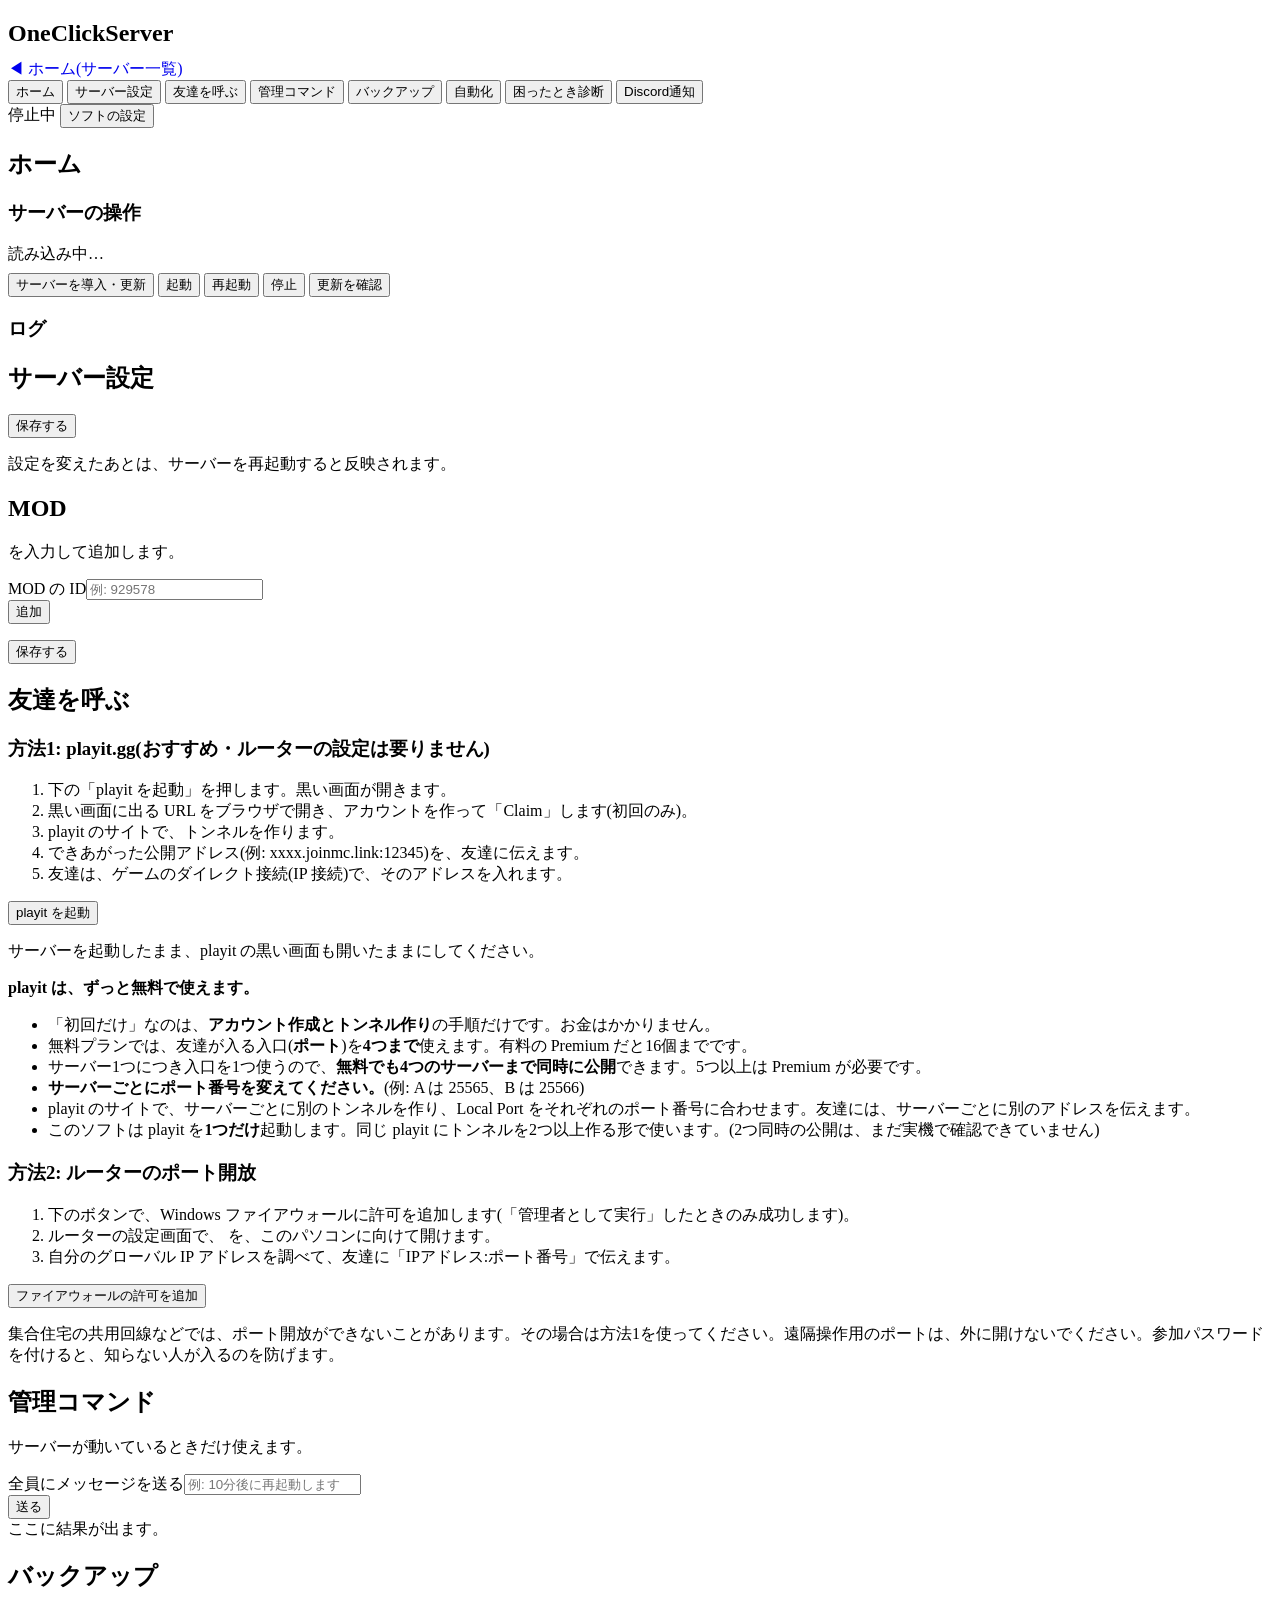
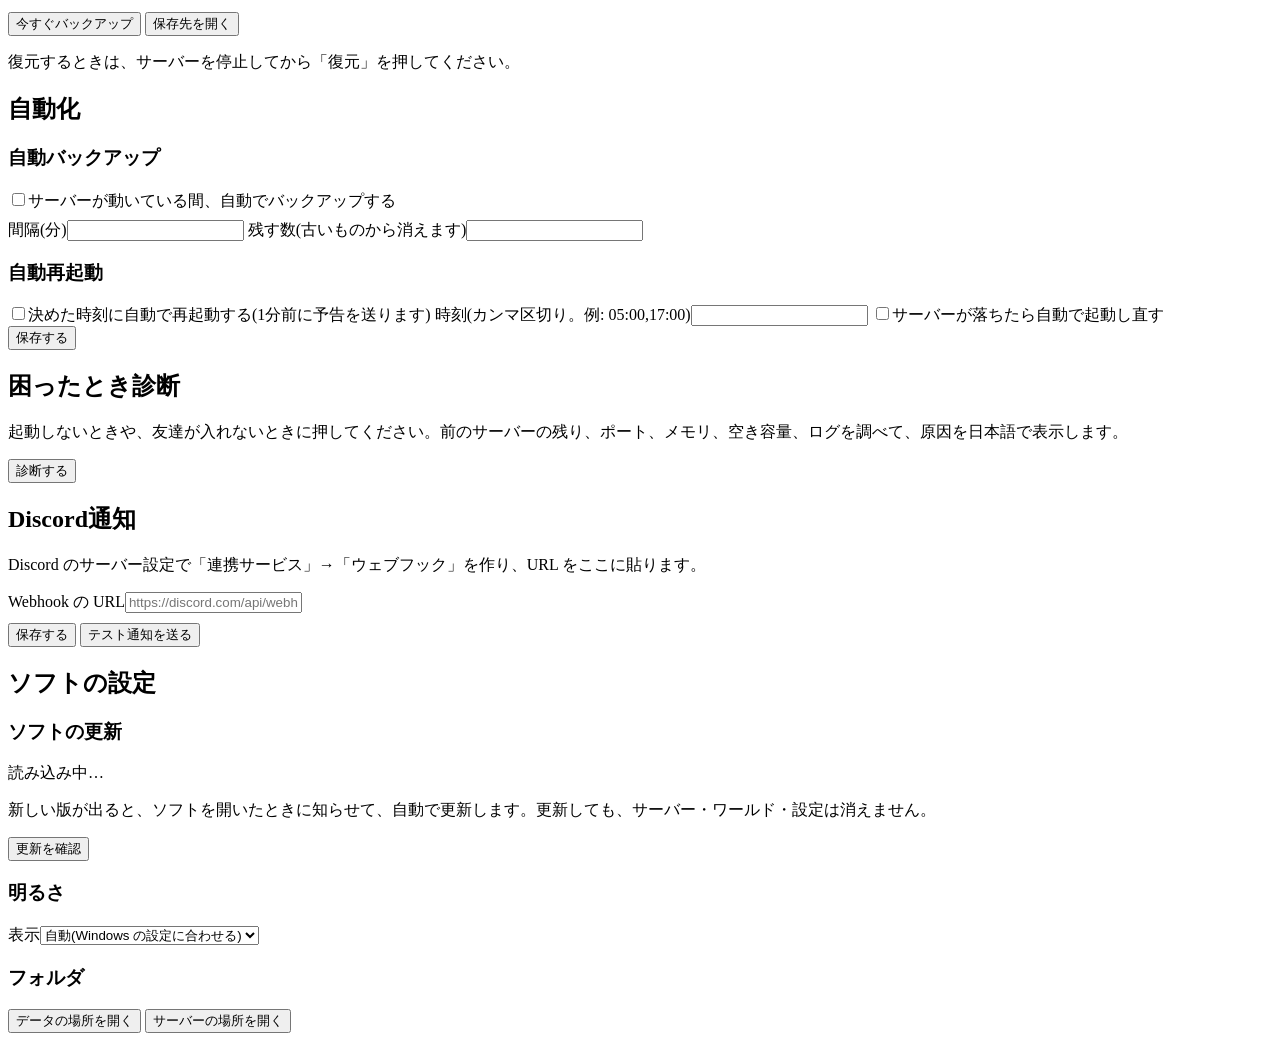
==== oneclick/web/game.html @ 1e384632 "OneClickServer 3.0.0: マイクラ・ARK・Palworld・Terrariaを1つにまとめた統合版 - マイクラ/ARK(ASA・ASE)/Palworld/Terraria のサ" ====
<!DOCTYPE html>
<html lang="ja" data-theme="auto">
<head>
<meta charset="utf-8">
<meta name="viewport" content="width=device-width, initial-scale=1">
<title>OneClickServer</title>
<meta name="token" content="__TOKEN__">
<link rel="stylesheet" href="/static/common.css">
</head>
<body>
<div id="app">
<aside id="tabs">
  <h1>OneClickServer</h1>
  <div class="small" id="gameBadge" style="margin:-8px 8px 10px;color:var(--side-text)"></div>
  <a class="nav" id="goHome" href="/" style="text-decoration:none;display:block">◀ ホーム(サーバー一覧)</a>
  <button class="nav active" data-p="home">ホーム</button>
  <button class="nav" data-p="settings">サーバー設定</button>
  <button class="nav" data-p="mods" id="navMods" hidden>MOD</button>
  <button class="nav" data-p="friends">友達を呼ぶ</button>
  <button class="nav" data-p="admin">管理コマンド</button>
  <button class="nav" data-p="backup">バックアップ</button>
  <button class="nav" data-p="auto">自動化</button>
  <button class="nav" data-p="diag">困ったとき診断</button>
  <button class="nav" data-p="discord">Discord通知</button>
  <div class="grow"></div>
  <span id="status" class="status">停止中</span>
  <button class="nav" data-p="app">ソフトの設定 <span id="updDot" style="color:#ffb020" hidden>● 更新あり</span></button>
</aside>
<main>

<section class="page active" id="p-home">
  <h2>ホーム</h2>
  <div class="card">
    <h3>サーバーの操作</h3>
    <div class="small" id="homeInfo">読み込み中…</div>
    <div class="small" id="lanInfo" style="margin-top:4px"></div>
    <div id="statBox" class="statbox" hidden></div>
    <div id="updBox"></div>
    <div id="progress" style="margin-top:8px;font-weight:bold"></div>
    <div class="btns">
      <button class="btn main" id="bInstall">サーバーを導入・更新</button>
      <button class="btn main" id="bStart">起動</button>
      <button class="btn" id="bRestart">再起動</button>
      <button class="btn danger" id="bStop">停止</button>
      <button class="btn" id="bCheckUpd">更新を確認</button>
    </div>
    <p class="small" id="installNote"></p>
  </div>
  <div class="card"><h3>ログ</h3><pre id="log"></pre></div>
</section>

<section class="page" id="p-settings">
  <h2>サーバー設定</h2>
  <div id="settingsBox"></div>
  <div class="btns"><button class="btn main" id="bSaveSettings">保存する</button></div>
  <p class="small">設定を変えたあとは、サーバーを再起動すると反映されます。</p>
</section>

<section class="page" id="p-mods">
  <h2>MOD</h2>
  <div class="card">
    <p class="small"><span id="modLabel"></span>を入力して追加します。<span id="modNote"></span></p>
    <div class="row"><label>MOD の ID<input id="modId" type="number" placeholder="例: 929578"></label></div>
    <div class="btns"><button class="btn main" id="bAddMod">追加</button></div>
    <ul class="list" id="modList"></ul>
    <div class="btns"><button class="btn main" id="bSaveMods">保存する</button></div>
  </div>
</section>

<section class="page" id="p-friends">
  <h2>友達を呼ぶ</h2>
  <div class="card">
    <h3>方法1: playit.gg(おすすめ・ルーターの設定は要りません)</h3>
    <ol class="steps">
      <li>下の「playit を起動」を押します。黒い画面が開きます。</li>
      <li>黒い画面に出る URL をブラウザで開き、アカウントを作って「Claim」します(初回のみ)。</li>
      <li>playit のサイトで、トンネルを作ります。<span id="tunnelText"></span></li>
      <li>できあがった公開アドレス(例: xxxx.joinmc.link:12345)を、友達に伝えます。</li>
      <li>友達は、ゲームのダイレクト接続(IP 接続)で、そのアドレスを入れます。</li>
    </ol>
    <div class="btns"><button class="btn main" id="bPlayit">playit を起動</button></div>
    <p class="small">サーバーを起動したまま、playit の黒い画面も開いたままにしてください。</p>
    <div class="note" id="playitFaq">
      <b>playit は、ずっと無料で使えます。</b>
      <ul>
        <li>「初回だけ」なのは、<b>アカウント作成とトンネル作り</b>の手順だけです。お金はかかりません。</li>
        <li>無料プランでは、友達が入る入口(<b>ポート</b>)を<b>4つまで</b>使えます。有料の Premium だと16個までです。</li>
        <li>サーバー1つにつき入口を1つ使うので、<b>無料でも4つのサーバーまで同時に公開</b>できます。5つ以上は Premium が必要です。</li>
        <li><b>サーバーごとにポート番号を変えてください。</b>(例: A は 25565、B は 25566)</li>
        <li>playit のサイトで、サーバーごとに別のトンネルを作り、Local Port をそれぞれのポート番号に合わせます。友達には、サーバーごとに別のアドレスを伝えます。</li>
        <li>このソフトは playit を<b>1つだけ</b>起動します。同じ playit にトンネルを2つ以上作る形で使います。<span class="muted">(2つ同時の公開は、まだ実機で確認できていません)</span></li>
      </ul>
    </div>
  </div>
  <div class="card">
    <h3>方法2: ルーターのポート開放</h3>
    <ol class="steps">
      <li>下のボタンで、Windows ファイアウォールに許可を追加します(「管理者として実行」したときのみ成功します)。</li>
      <li>ルーターの設定画面で、<b id="routerPorts"></b> を、このパソコンに向けて開けます。</li>
      <li>自分のグローバル IP アドレスを調べて、友達に「IPアドレス:ポート番号」で伝えます。</li>
    </ol>
    <div class="btns"><button class="btn main" id="bFirewall">ファイアウォールの許可を追加</button></div>
    <p class="small">集合住宅の共用回線などでは、ポート開放ができないことがあります。その場合は方法1を使ってください。遠隔操作用のポートは、外に開けないでください。参加パスワードを付けると、知らない人が入るのを防げます。</p>
  </div>
</section>

<section class="page" id="p-admin">
  <h2>管理コマンド</h2>
  <div class="card">
    <p class="small">サーバーが動いているときだけ使えます。</p>
    <div class="btns" id="adminBtns"></div>
    <div id="chatBox">
      <div class="row" style="margin-top:12px">
        <label>全員にメッセージを送る<input id="chatText" placeholder="例: 10分後に再起動します"></label>
      </div>
      <div class="btns"><button class="btn main" id="bChat">送る</button></div>
    </div>
    <div class="outbox" id="adminOut">ここに結果が出ます。</div>
  </div>
</section>

<section class="page" id="p-backup">
  <h2>バックアップ</h2>
  <div class="card">
    <div class="btns" style="margin-top:0">
      <button class="btn main" id="bBackup">今すぐバックアップ</button>
      <button class="btn" id="bOpenBackups">保存先を開く</button>
    </div>
    <ul class="list" id="backupList"></ul>
    <p class="small">復元するときは、サーバーを停止してから「復元」を押してください。</p>
  </div>
</section>

<section class="page" id="p-auto">
  <h2>自動化</h2>
  <div class="card">
    <h3>自動バックアップ</h3>
    <label class="chk"><input type="checkbox" id="auto_backup">サーバーが動いている間、自動でバックアップする</label>
    <div class="row" style="margin-top:8px">
      <label>間隔(分)<input id="backup_minutes" type="number" min="5"></label>
      <label>残す数(古いものから消えます)<input id="backup_keep" type="number" min="1"></label>
    </div>
  </div>
  <div class="card">
    <h3>自動再起動</h3>
    <label class="chk"><input type="checkbox" id="auto_restart">決めた時刻に自動で再起動する(1分前に予告を送ります)</label>
    <label style="margin-top:8px">時刻(カンマ区切り。例: 05:00,17:00)<input id="restart_times"></label>
    <label class="chk" style="margin-top:8px"><input type="checkbox" id="restart_on_crash">サーバーが落ちたら自動で起動し直す</label>
  </div>
  <div class="btns"><button class="btn main" id="bSaveAuto">保存する</button></div>
</section>

<section class="page" id="p-diag">
  <h2>困ったとき診断</h2>
  <div class="card">
    <p class="small">起動しないときや、友達が入れないときに押してください。前のサーバーの残り、ポート、メモリ、空き容量、ログを調べて、原因を日本語で表示します。</p>
    <div class="btns" style="margin-top:0"><button class="btn main" id="bDiag">診断する</button></div>
    <div id="diagOut" style="margin-top:12px"></div>
  </div>
</section>

<section class="page" id="p-discord">
  <h2>Discord通知</h2>
  <div class="card">
    <p class="small">Discord のサーバー設定で「連携サービス」→「ウェブフック」を作り、URL をここに貼ります。</p>
    <label>Webhook の URL<input id="discord_webhook" type="password" placeholder="https://discord.com/api/webhooks/…"></label>
    <div id="evBox" style="margin-top:10px"></div>
    <div class="btns">
      <button class="btn main" id="bSaveDiscord">保存する</button>
      <button class="btn" id="bTestDiscord">テスト通知を送る</button>
    </div>
  </div>
</section>

<section class="page" id="p-app">
  <h2>ソフトの設定</h2>
  <div class="card">
    <h3>ソフトの更新</h3>
    <div class="small" id="verInfo">読み込み中…</div>
    <p class="small">新しい版が出ると、ソフトを開いたときに知らせて、自動で更新します。更新しても、サーバー・ワールド・設定は消えません。</p>
    <div class="btns"><button class="btn" id="bUpdCheck">更新を確認</button></div>
  </div>
  <div class="card">
    <h3>明るさ</h3>
    <div class="row">
      <label>表示<select id="mode"><option value="auto">自動(Windows の設定に合わせる)</option><option value="light">明るい</option><option value="dark">暗い</option></select></label>
    </div>
  </div>
  <div class="card">
    <h3>フォルダ</h3>
    <div class="btns" style="margin-top:0">
      <button class="btn" id="bOpenData">データの場所を開く</button>
      <button class="btn" id="bOpenServer">サーバーの場所を開く</button>
    </div>
  </div>
</section>

</main>
</div>
<div id="helpPop" hidden></div>
<div id="toast"></div>
<script src="/static/game.js"></script>
</body>
</html>
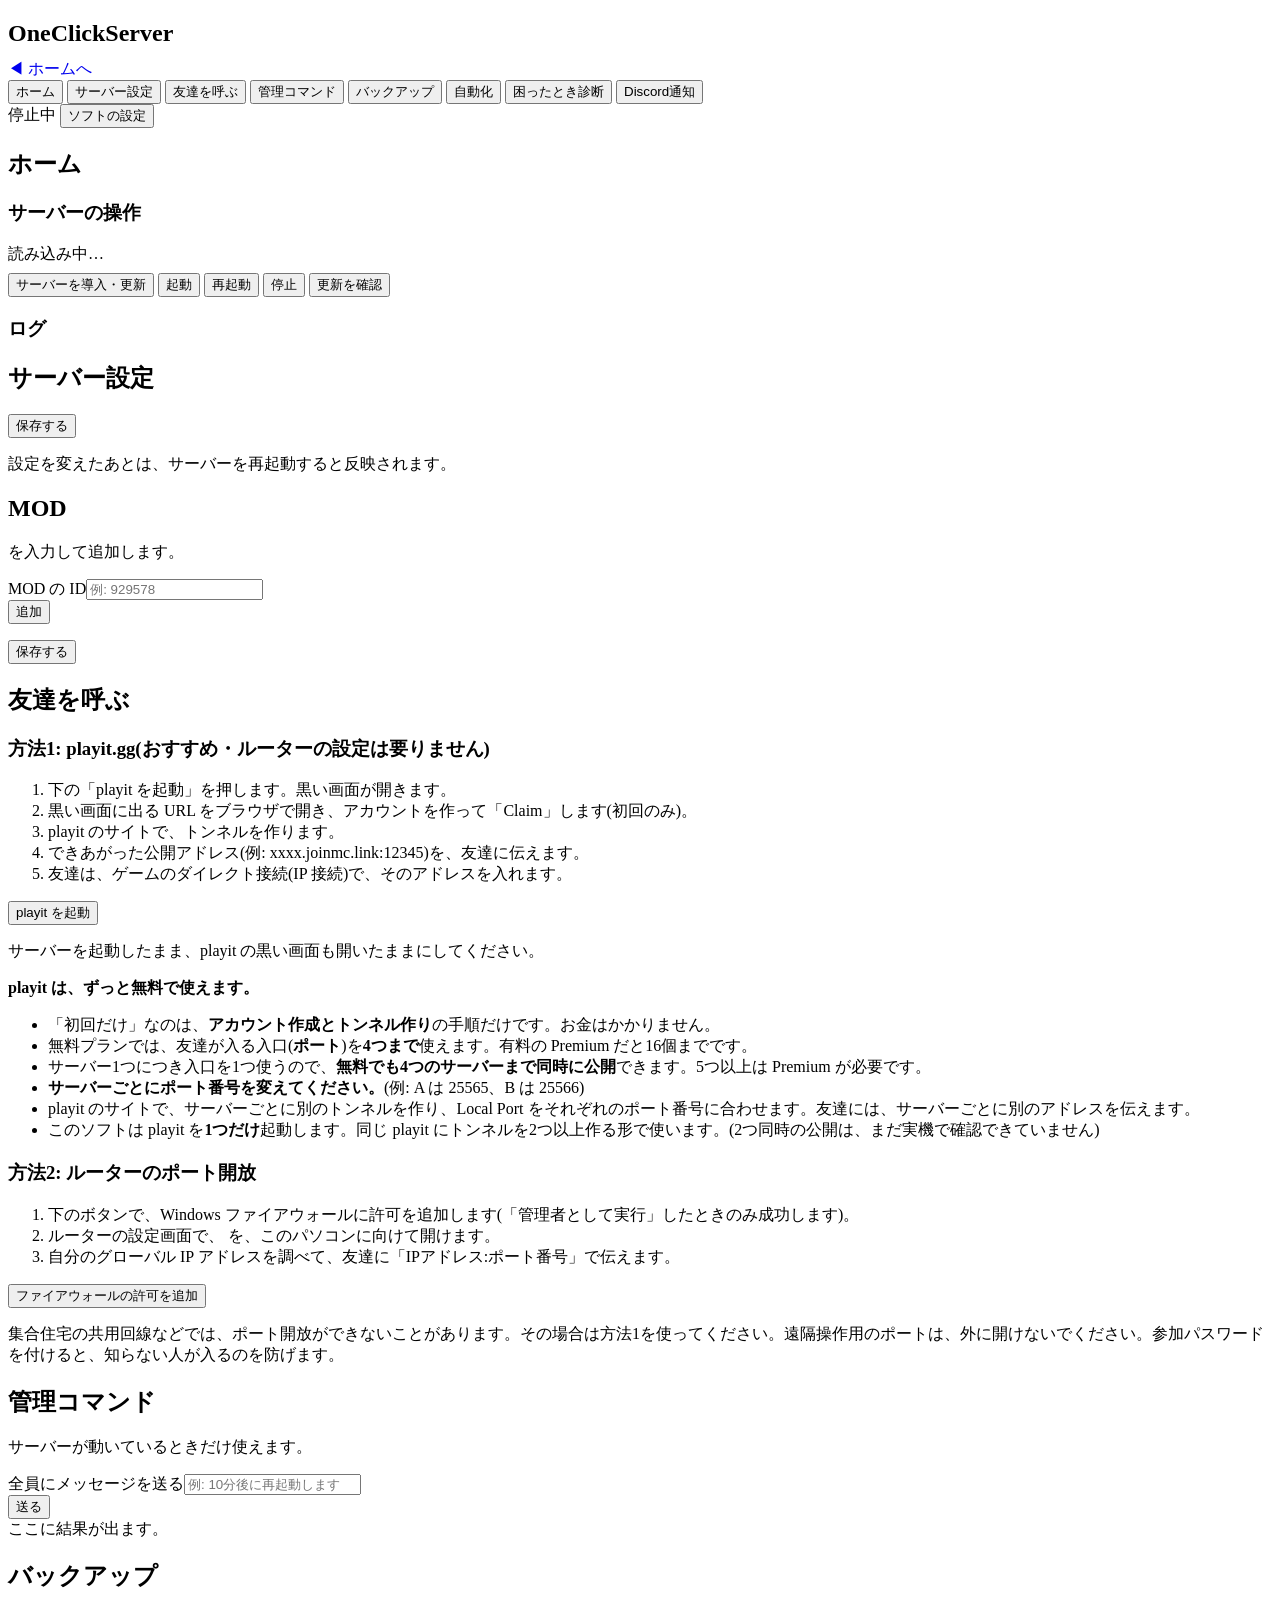
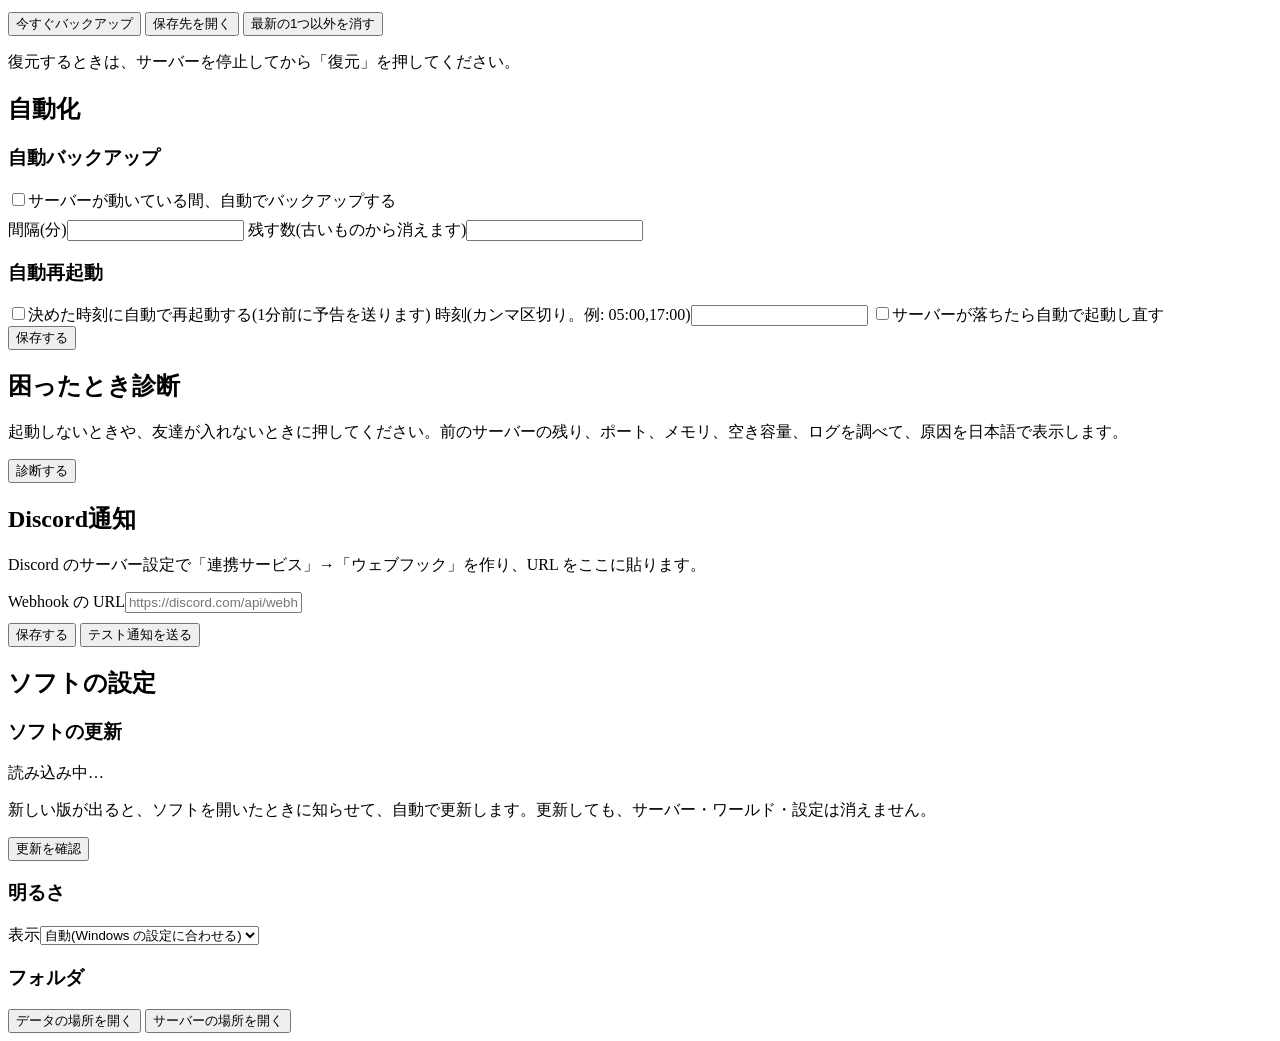
==== commit a844c719: "3.3.0: 新しい見た目(明るい/ブラック)・常駐・Discordの警告と入退出まとめ・バックアップ整理ボタン Co-Authored-By: Claude Sonnet 5.5 <noreply@" ====
--- a/oneclick/web/game.html
+++ b/oneclick/web/game.html
@@ -12,7 +12,7 @@
 <aside id="tabs">
   <h1>OneClickServer</h1>
   <div class="small" id="gameBadge" style="margin:-8px 8px 10px;color:var(--side-text)"></div>
-  <a class="nav" id="goHome" href="/" style="text-decoration:none;display:block">◀ ホーム(サーバー一覧)</a>
+  <a class="nav" id="goHome" href="/" style="text-decoration:none;display:block">◀ ホームへ</a>
   <button class="nav active" data-p="home">ホーム</button>
   <button class="nav" data-p="settings">サーバー設定</button>
   <button class="nav" data-p="mods" id="navMods" hidden>MOD</button>
@@ -125,6 +125,7 @@
     <div class="btns" style="margin-top:0">
       <button class="btn main" id="bBackup">今すぐバックアップ</button>
       <button class="btn" id="bOpenBackups">保存先を開く</button>
+      <button class="btn danger" id="bPrune">最新の1つ以外を消す</button>
     </div>
     <ul class="list" id="backupList"></ul>
     <p class="small">復元するときは、サーバーを停止してから「復元」を押してください。</p>
